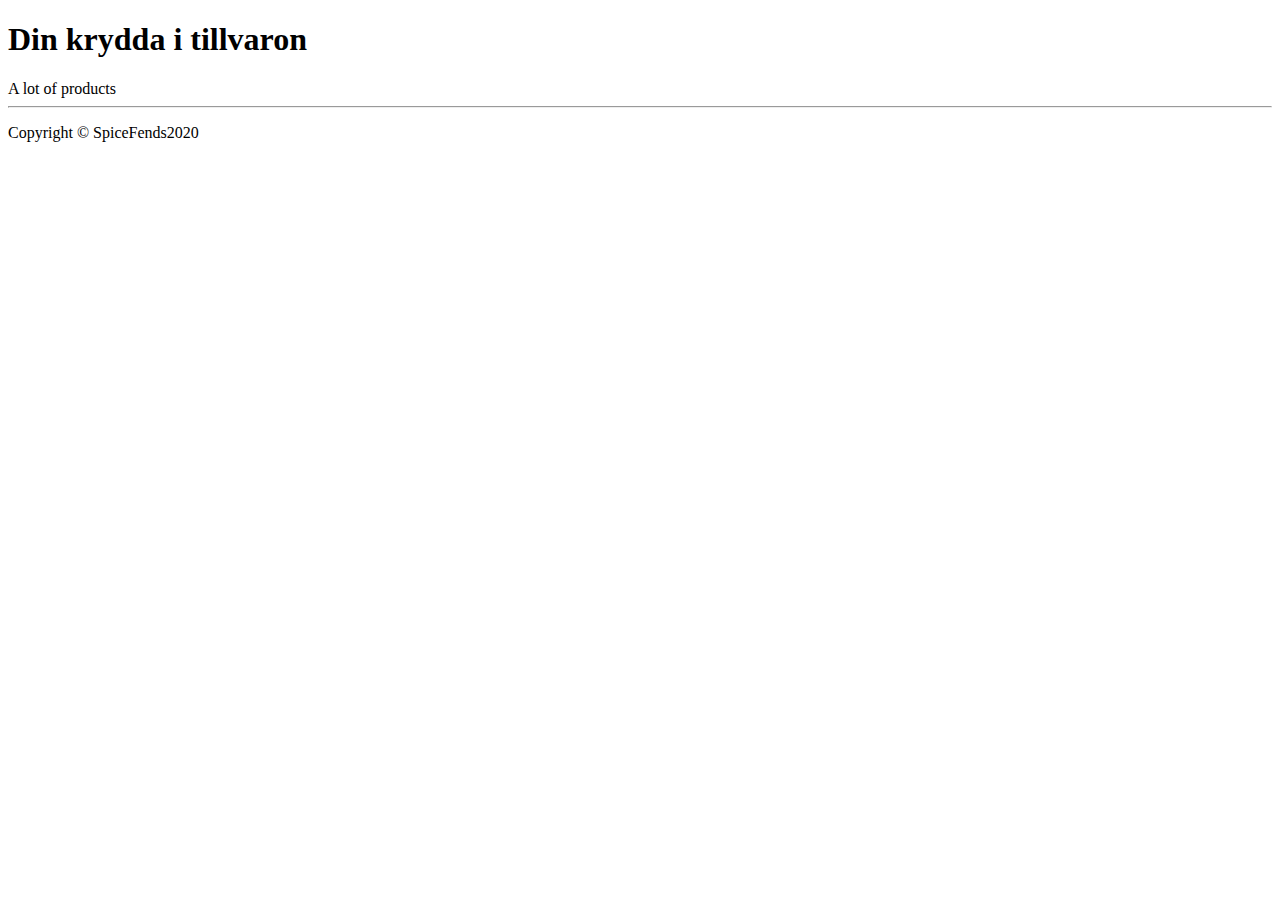
==== index.html @ 539efcad "First draft of files in project and JSON for products" ====
<!DOCTYPE html>
<html lang="en">
  <head>
    <meta charset="UTF-8" />
    <meta name="viewport" content="width=device-width, initial-scale=1.0" />
    <meta http-equiv="X-UA-Compatible" content="ie=edge" />
    <title>Document</title>
  </head>
  <body>
    <header>
      <h1>Din krydda i tillvaron</h1>
    </header>
    <main>
      <!--här ska produkterna ligga-->
      <div>
        A lot of products
      </div>
    </main>
    <footer>
      <hr />
      <p>Copyright &copy SpiceFends2020</p>
    </footer>
    <script src="https://ajax.googleapis.com/ajax/libs/jquery/3.4.1/jquery.min.js"></script>
    <!--Fallback jquery-->
    <script src="jquery-3.4.1.js"></script>
    <script src="main.js"></script>
  </body>
</html>
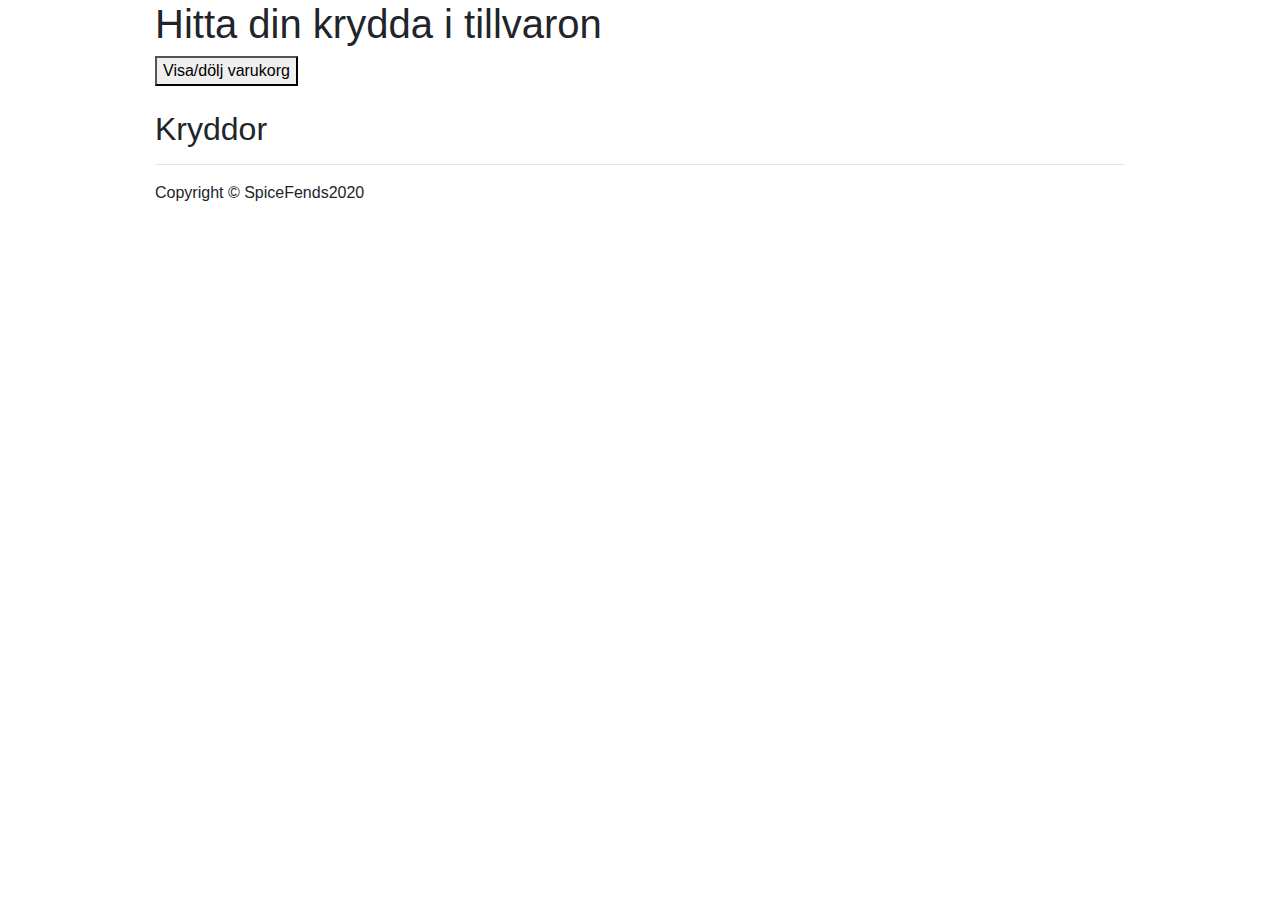
==== commit e794a1e8: "Tabeller med produkter och varukorg, plus och minusknappar ska aktiveras" ====
--- a/index.html
+++ b/index.html
@@ -4,25 +4,40 @@
     <meta charset="UTF-8" />
     <meta name="viewport" content="width=device-width, initial-scale=1.0" />
     <meta http-equiv="X-UA-Compatible" content="ie=edge" />
-    <title>Document</title>
+    <title>Kryddexperten</title>
+    <link
+      rel="stylesheet"
+      href="https://stackpath.bootstrapcdn.com/bootstrap/4.4.1/css/bootstrap.min.css"
+      integrity="sha384-Vkoo8x4CGsO3+Hhxv8T/Q5PaXtkKtu6ug5TOeNV6gBiFeWPGFN9MuhOf23Q9Ifjh"
+      crossorigin="anonymous"
+    />
+    <link rel="stylesheet" href="style.css" />
   </head>
   <body>
     <header>
-      <h1>Din krydda i tillvaron</h1>
+      <h1>Hitta din krydda i tillvaron</h1>
     </header>
     <main>
-      <!--här ska produkterna ligga-->
-      <div>
-        A lot of products
-      </div>
+      <section id="shoppingCart">
+        <button type="button" name="showCartBtn" id="showCartBtn">
+          Visa/dölj varukorg
+        </button>
+        <br /><br />
+        <div id="cartItems"></div>
+        <!--Här (inuti div-taggen ovan) adderas produkter när användare klickar på lägg-till-knappen-->
+      </section>
+
+      <section id="store">
+        <h2>Kryddor</h2>
+
+        <div id="products"></div>
+      </section>
     </main>
     <footer>
       <hr />
       <p>Copyright &copy SpiceFends2020</p>
     </footer>
     <script src="https://ajax.googleapis.com/ajax/libs/jquery/3.4.1/jquery.min.js"></script>
-    <!--Fallback jquery-->
-    <script src="jquery-3.4.1.js"></script>
-    <script src="main.js"></script>
+    <script src="test.js"></script>
   </body>
 </html>
--- a/style.css
+++ b/style.css
@@ -0,0 +1,30 @@
+/* Importera bootstrap här? */
+
+* {
+	box-sizing: border-box;
+	margin: 0 auto;
+	max-width: 1000px;
+}
+
+body {
+	padding: 0 15px;
+}
+
+th {
+	font-size: large;
+}
+td {
+	font-weight: bold;
+}
+.showCartBtn {
+	margin: 10px;
+}
+
+.img-container {
+	height: 70px;
+}
+
+img {
+	max-height: 100%;
+	max-width: 100%;
+}
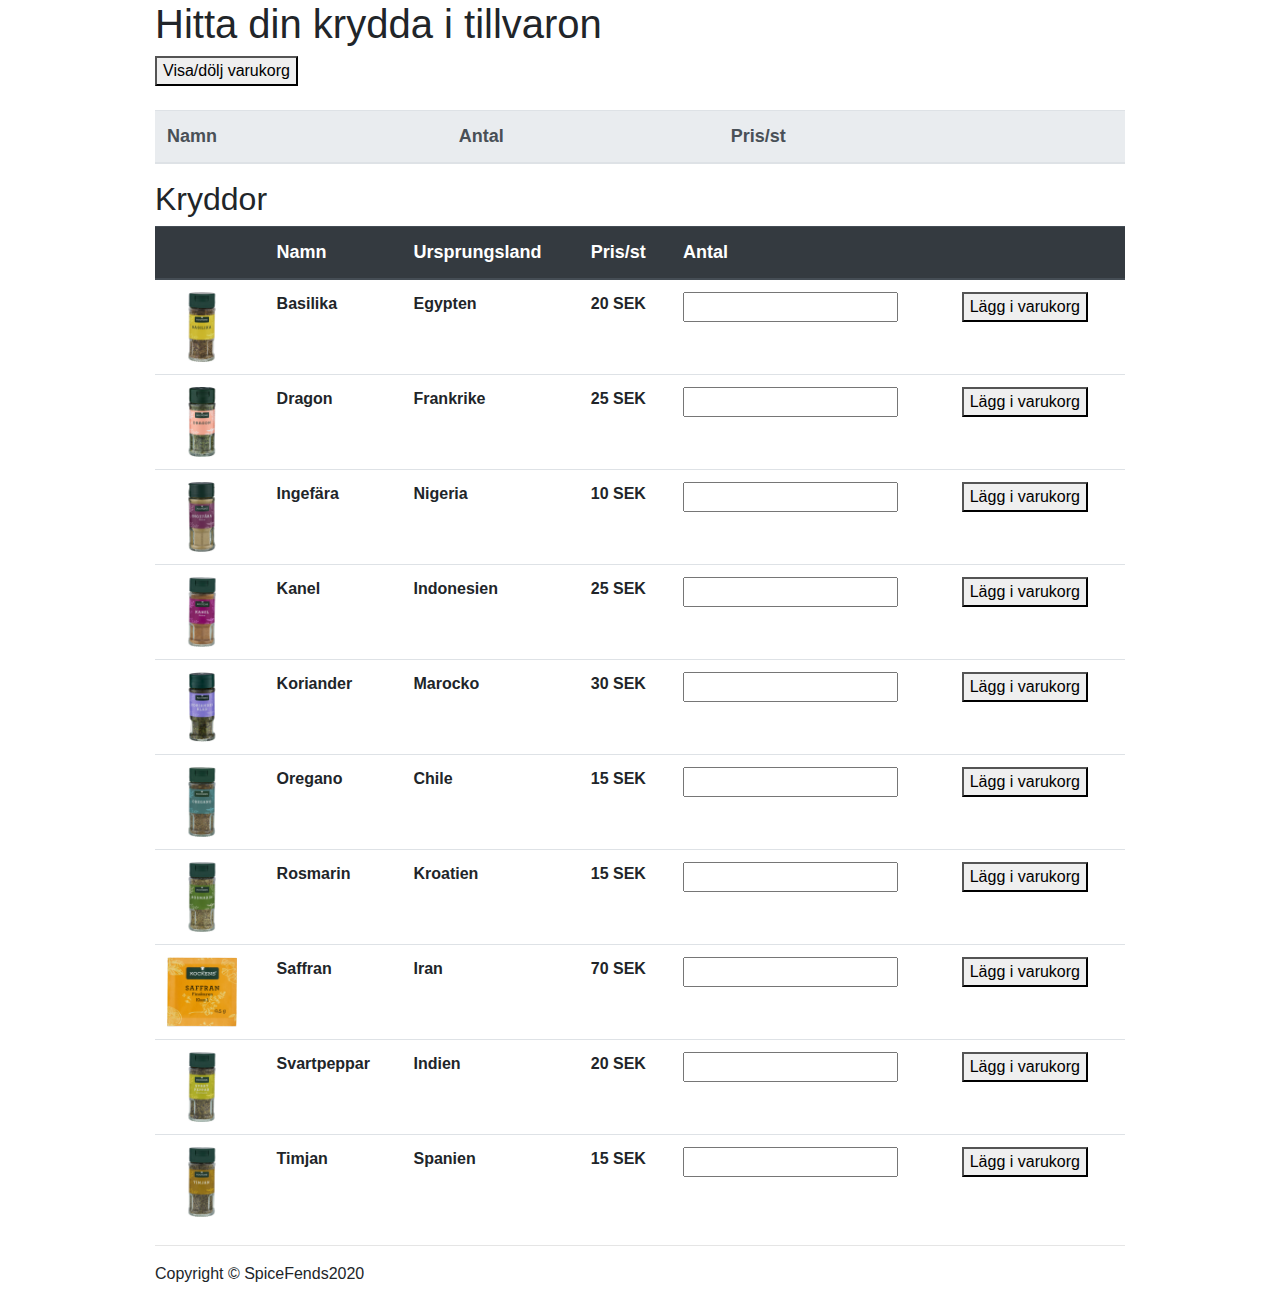
==== commit 30d3bec9: "Bland annat lagt till funktioner för att ändra antal" ====
--- a/index.html
+++ b/index.html
@@ -38,6 +38,6 @@
       <p>Copyright &copy SpiceFends2020</p>
     </footer>
     <script src="https://ajax.googleapis.com/ajax/libs/jquery/3.4.1/jquery.min.js"></script>
-    <script src="test.js"></script>
+    <script src="main.js"></script>
   </body>
 </html>
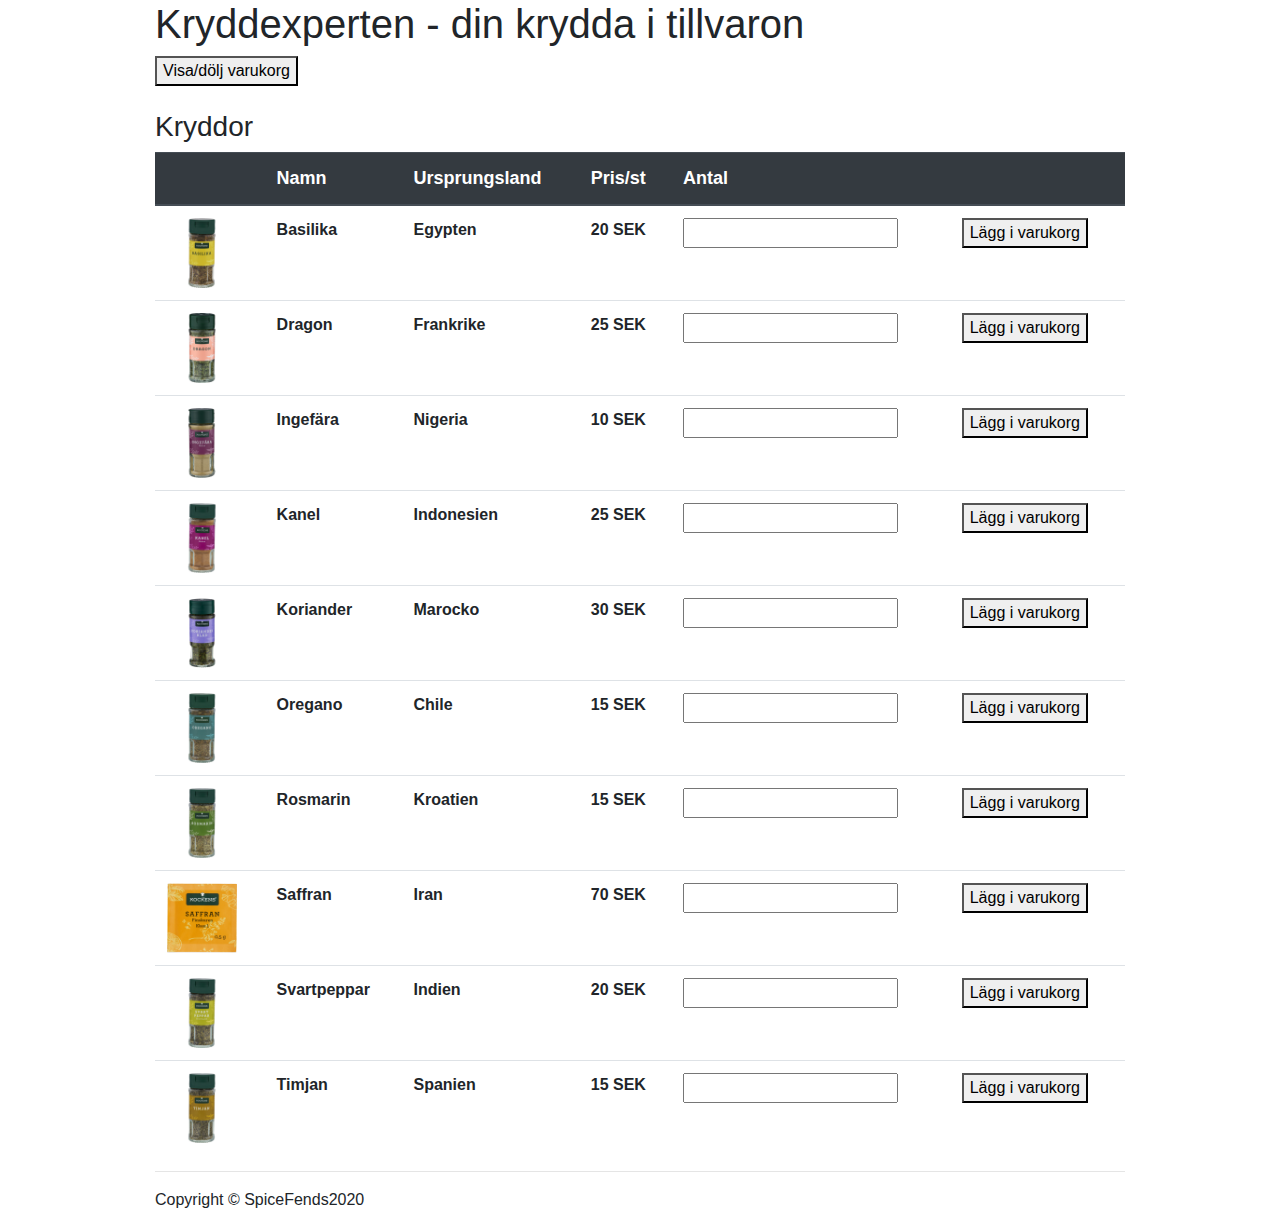
==== commit 54cce690: "Funktion totalsumma klar, kvitto i nytt fönster" ====
--- a/index.html
+++ b/index.html
@@ -5,6 +5,11 @@
     <meta name="viewport" content="width=device-width, initial-scale=1.0" />
     <meta http-equiv="X-UA-Compatible" content="ie=edge" />
     <title>Kryddexperten</title>
+    <link
+      rel="stylesheet"
+      href="path/to/font-awesome/css/font-awesome.min.css"
+    />
+
     <link
       rel="stylesheet"
       href="https://stackpath.bootstrapcdn.com/bootstrap/4.4.1/css/bootstrap.min.css"
@@ -15,7 +20,7 @@
   </head>
   <body>
     <header>
-      <h1>Hitta din krydda i tillvaron</h1>
+      <h1>Kryddexperten - din krydda i tillvaron</h1>
     </header>
     <main>
       <section id="shoppingCart">
@@ -24,11 +29,10 @@
         </button>
         <br /><br />
         <div id="cartItems"></div>
-        <!--Här (inuti div-taggen ovan) adderas produkter när användare klickar på lägg-till-knappen-->
       </section>
 
       <section id="store">
-        <h2>Kryddor</h2>
+        <h3>Kryddor</h3>
 
         <div id="products"></div>
       </section>
--- a/style.css
+++ b/style.css
@@ -1,30 +1,37 @@
 /* Importera bootstrap här? */
 
 * {
-	box-sizing: border-box;
-	margin: 0 auto;
-	max-width: 1000px;
+  box-sizing: border-box;
+  margin: 0 auto;
+  max-width: 1000px;
 }
 
 body {
-	padding: 0 15px;
+  padding: 0 15px;
 }
 
 th {
-	font-size: large;
+  font-size: large;
 }
 td {
-	font-weight: bold;
+  font-weight: bold;
 }
-.showCartBtn {
-	margin: 10px;
+
+img {
+  max-height: 100%;
+  max-width: 100%;
 }
 
 .img-container {
-	height: 70px;
+  height: 70px;
 }
 
-img {
-	max-height: 100%;
-	max-width: 100%;
+.showCartBtn {
+  margin: 10px;
 }
+
+.emptyCartBtn,
+.sendOrderBtn {
+  margin-right: 10px;
+  margin-top: 10px;
+}
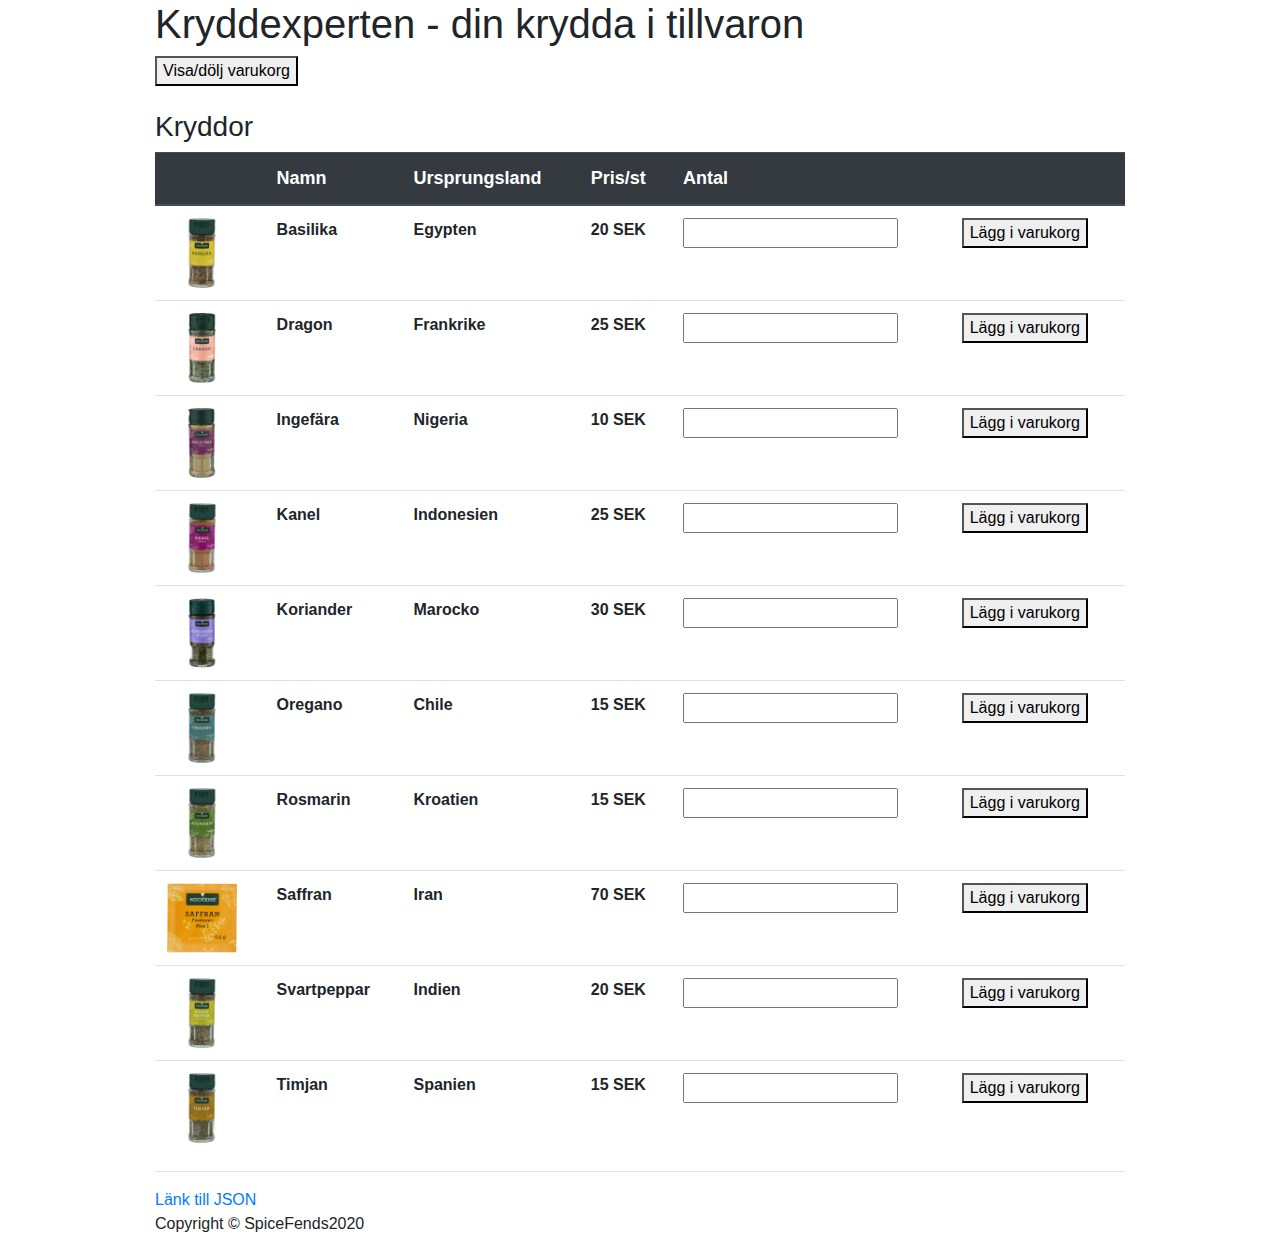
==== commit 0457c314: "Lag till länk till JSON i index.html" ====
--- a/index.html
+++ b/index.html
@@ -39,6 +39,10 @@
     </main>
     <footer>
       <hr />
+      <a
+        href="https://github.com/Annfo637/Javascript-2-Projektarbete/blob/master/products.json"
+        >Länk till JSON</a
+      >
       <p>Copyright &copy SpiceFends2020</p>
     </footer>
     <script src="https://ajax.googleapis.com/ajax/libs/jquery/3.4.1/jquery.min.js"></script>
--- a/style.css
+++ b/style.css
@@ -35,3 +35,8 @@
   margin-right: 10px;
   margin-top: 10px;
 }
+
+/*.alignRight {
+  position: absolute;
+  right: 15px;
+}*/
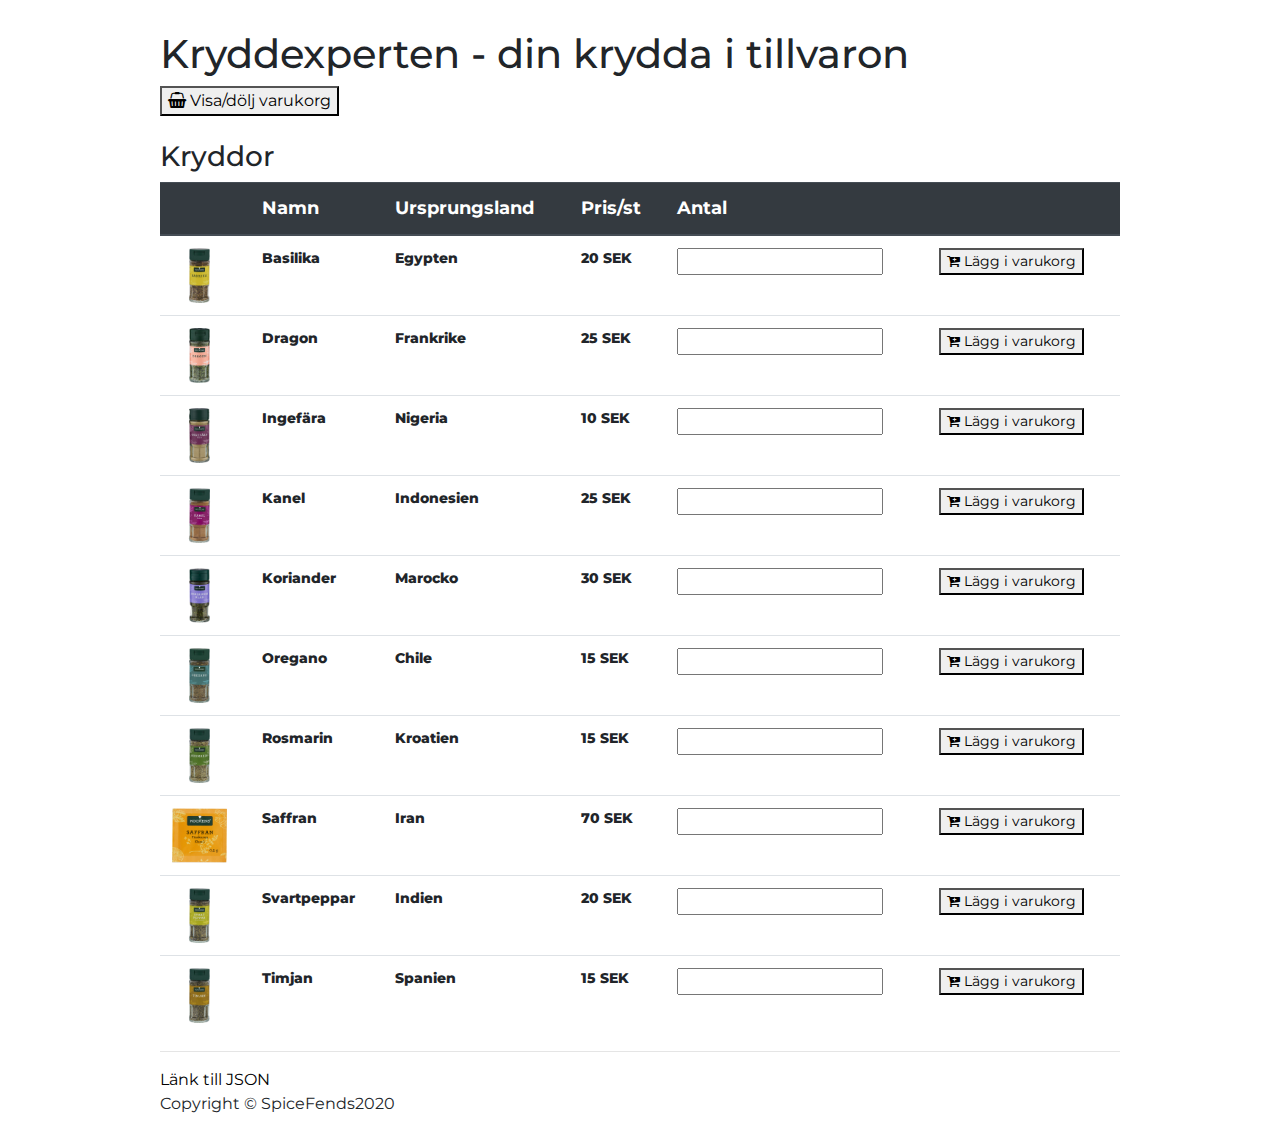
==== commit a3b89762: "Version som skickats in för bedömning" ====
--- a/index.html
+++ b/index.html
@@ -6,8 +6,12 @@
     <meta http-equiv="X-UA-Compatible" content="ie=edge" />
     <title>Kryddexperten</title>
     <link
+      href="https://fonts.googleapis.com/css?family=Montserrat|Nunito|Ropa+Sans&display=swap"
       rel="stylesheet"
-      href="path/to/font-awesome/css/font-awesome.min.css"
+    />
+    <link
+      rel="stylesheet"
+      href="https://cdnjs.cloudflare.com/ajax/libs/font-awesome/4.7.0/css/font-awesome.min.css"
     />
 
     <link
@@ -25,6 +29,7 @@
     <main>
       <section id="shoppingCart">
         <button type="button" name="showCartBtn" id="showCartBtn">
+          <i class="fa fa-shopping-basket" aria-hidden="true"></i>
           Visa/dölj varukorg
         </button>
         <br /><br />
--- a/style.css
+++ b/style.css
@@ -7,14 +7,25 @@
 }
 
 body {
-  padding: 0 15px;
+  font-family: "montserrat", sans-serif;
+  margin-left: 20px;
+  margin-right: 20px;
 }
 
+a {
+  text-decoration: none;
+  color: black;
+}
+h1 {
+  margin-top: 30px;
+}
 th {
-  font-size: large;
+  font-size: 18px;
+  font-weight: bolde;
 }
 td {
-  font-weight: bold;
+  font-size: 14px;
+  font-weight: 800;
 }
 
 img {
@@ -23,7 +34,7 @@
 }
 
 .img-container {
-  height: 70px;
+  height: 55px;
 }
 
 .showCartBtn {
@@ -35,8 +46,3 @@
   margin-right: 10px;
   margin-top: 10px;
 }
-
-/*.alignRight {
-  position: absolute;
-  right: 15px;
-}*/
